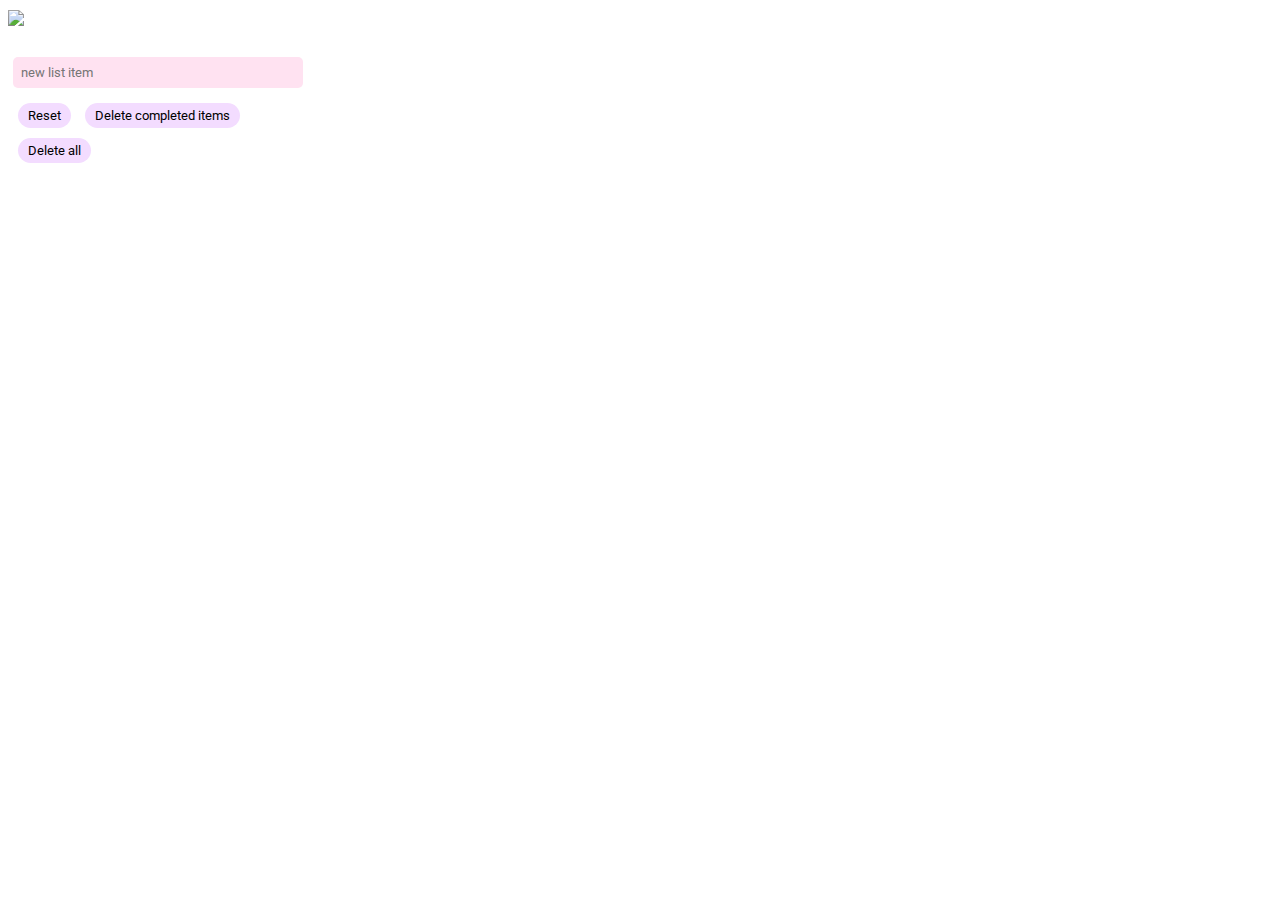
==== a-list.html @ 0d12244f "extension for tracking checklists" ====
<!DOCTYPE html>
<html>
    <head>
        <link rel="stylesheet" href="styles/shared.css">
        <link rel="stylesheet" href="styles/a-list.css">
        <title>A List</title>
    </head>
    <body>
        <header>
            <p><button class="list-home-button" onclick="window.location.href='index.html'">
                <img class="home-button" width="30px" src="https://static.vecteezy.com/system/resources/previews/010/157/483/original/house-symbol-and-home-icon-sign-design-free-png.png">
            </button></p>
            <div class="js-list-of-lists-div"></div>
        </header>

        <h1 class="js-list-name"></h1>
        <main>
            <div class="js-list-items">

            </div>
            <div class="js-new-item-div">
                <input type="text" class="js-new-item-input" placeholder="new list item">
                <!--<button class="js-new-item-button">Add new item</button>-->
            </div>
            <div class="bottom-buttons">
                <div class="js-reset-div">
                    <button class="js-reset-button">Reset</button>
                </div>
                <div class="js-delete-completed-div">
                    <button class="js-delete-completed-button">Delete completed items</button>
                </div>
                <div class="js-delete-all-div">
                    <button class="js-delete-all-button">Delete all</button>
                </div>
            </div>
        </main>
        
        <script src="scripts/storage.js"></script>
        <script src="scripts/generate.js"></script>
        <script src="scripts/items/list.js"></script>
        <script src="scripts/items/home.js"></script>
        <script src="scripts/items/display.js"></script>
        <script src="scripts/items/new.js"></script>
        <script src="scripts/items/reset.js"></script>
        <script src="scripts/items/delete.js"></script>
    </body>
</html>
---- styles/shared.css ----
@import url('https://fonts.googleapis.com/css2?family=Lato:wght@300;400;700&family=Roboto:wght@300;400;700&display=swap');


body {
    font-family: 'Roboto', sans-serif, Arial;
}

button {
    cursor: pointer;
    font-family: 'Roboto', sans-serif, Arial;
}

p {
    margin: 0px;
}

input::placeholder {
    font-family: Roboto, sans-serif, Arial;
}

input[type=text] {
    margin: 5px;
    margin-top: 10px;
    border-radius: 5px;
    border: 0px;
    padding: 8px;
    width: 100%;
    background-color: rgb(255, 226, 241);
}
---- styles/a-list.css ----
.js-new-item-div {
    display: flex;
    width: 300px;
}

.list-home-button {
    display: flex;
    flex-direction: column;
    justify-content: center;
    align-items: center;
    padding: 0px;
    border-width: 0px;
    background: transparent;
    margin: 10px;
    margin-left: 0px;
}

.list-navigation {
    background-color: rgb(203, 242, 255);
    border-radius: 15px;
    border: 0px;
    margin-right: 10px;
    margin-top: 10px;
    padding: 5px 10px;
    font-size:x-small;
}

.list-navigation:hover {
    background-color: rgba(203, 242, 255, 0.4);
}


ul {
    width: 300px;
    padding: 0px;
    display: flex;
    margin: 0px;
}



.js-list-items {
    display: inline;
}

.item-checkbox {
    width: default;
    display: inline;
}

.item-edit-input {
    width: 100%;
    background-color: transparent;
    color: black;
    font-family: 'Roboto', sans-serif, Arial;
    font-size: medium;
    padding: 5px;
    padding-left: 0px;
    border: 0px;
    display: inline;
}

.list-item-edit-input:placeholder {
    font-family: 'Roboto', sans-serif, Arial;
}

.list-item-edit-input:focus-visible {
    background-color: transparent;
    border: 0px transparent;
    outline: none;
}

.delete-item-button {
    display: flex;
    flex-direction: column;
    justify-content: center; 
    align-items: center;
    align-self: center;
    padding: 0px;
    border-width: 0px;
    block-size: fit-content;
    background-color: transparent;
}

.bottom-buttons {
    width: 300px;
    margin: 5px;
}

.js-reset-div, .js-delete-completed-div, .js-delete-all-div {
    display: inline;
}

.js-reset-button, .js-delete-completed-button, .js-delete-all-button {
    margin: 5px;
    background-color: rgb(243, 220, 255);
    border: 0px;
    border-radius: 20px;
    padding: 5px 10px;
}

.js-reset-button:hover, 
.js-delete-completed-button:hover, 
.js-delete-all-button:hover {
    margin: 5px;
    background-color: rgba(243, 220, 255, 0.4);
    border: 0px;
    border-radius: 20px;
    padding: 5px 10px;
}

.js-list-of-lists-div {
    width: 300px;
}
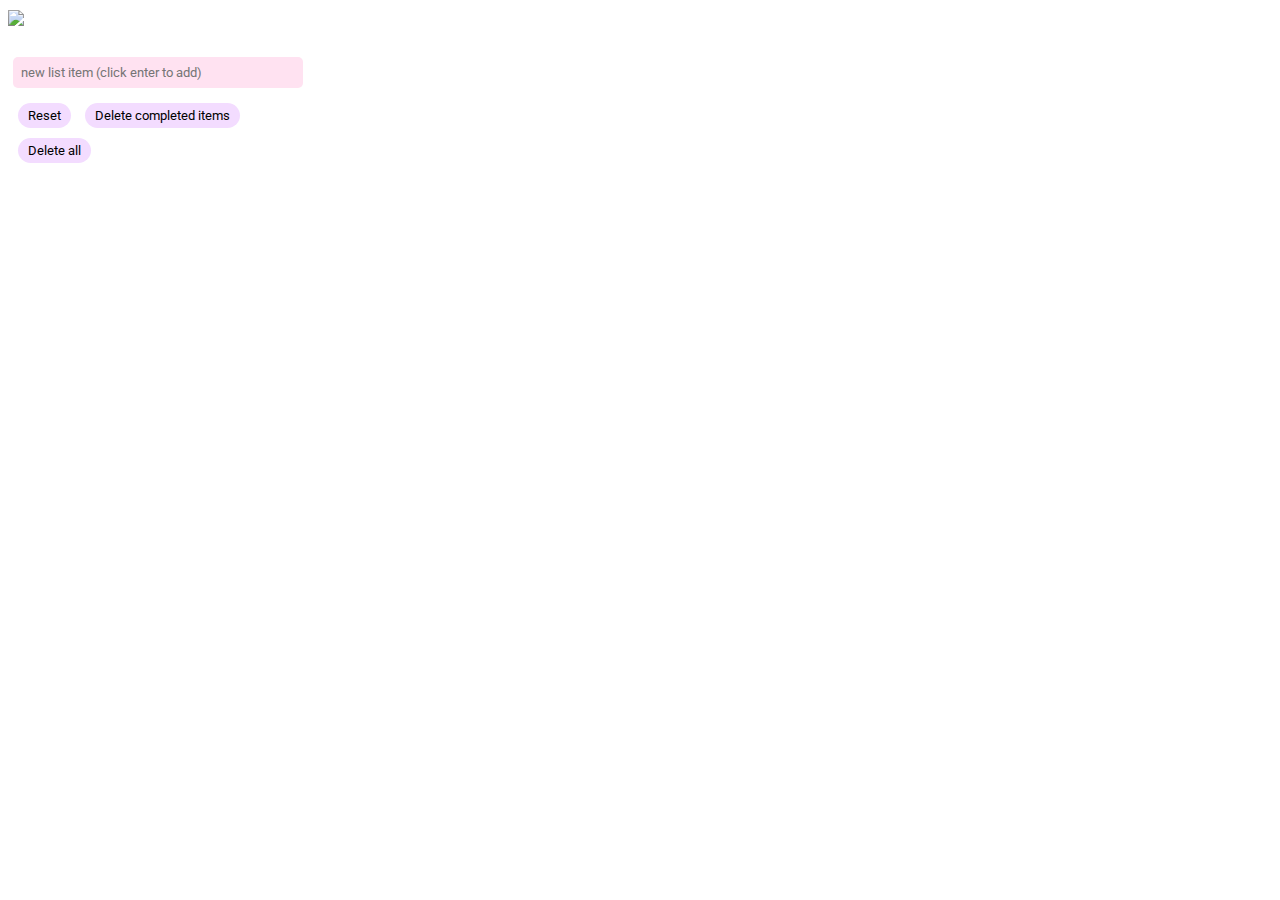
==== commit 335d210d: "fix incorrect method call after deleting item" ====
--- a/a-list.html
+++ b/a-list.html
@@ -19,7 +19,7 @@
 
             </div>
             <div class="js-new-item-div">
-                <input type="text" class="js-new-item-input" placeholder="new list item">
+                <input type="text" class="js-new-item-input" placeholder="new list item (click enter to add)">
                 <!--<button class="js-new-item-button">Add new item</button>-->
             </div>
             <div class="bottom-buttons">
